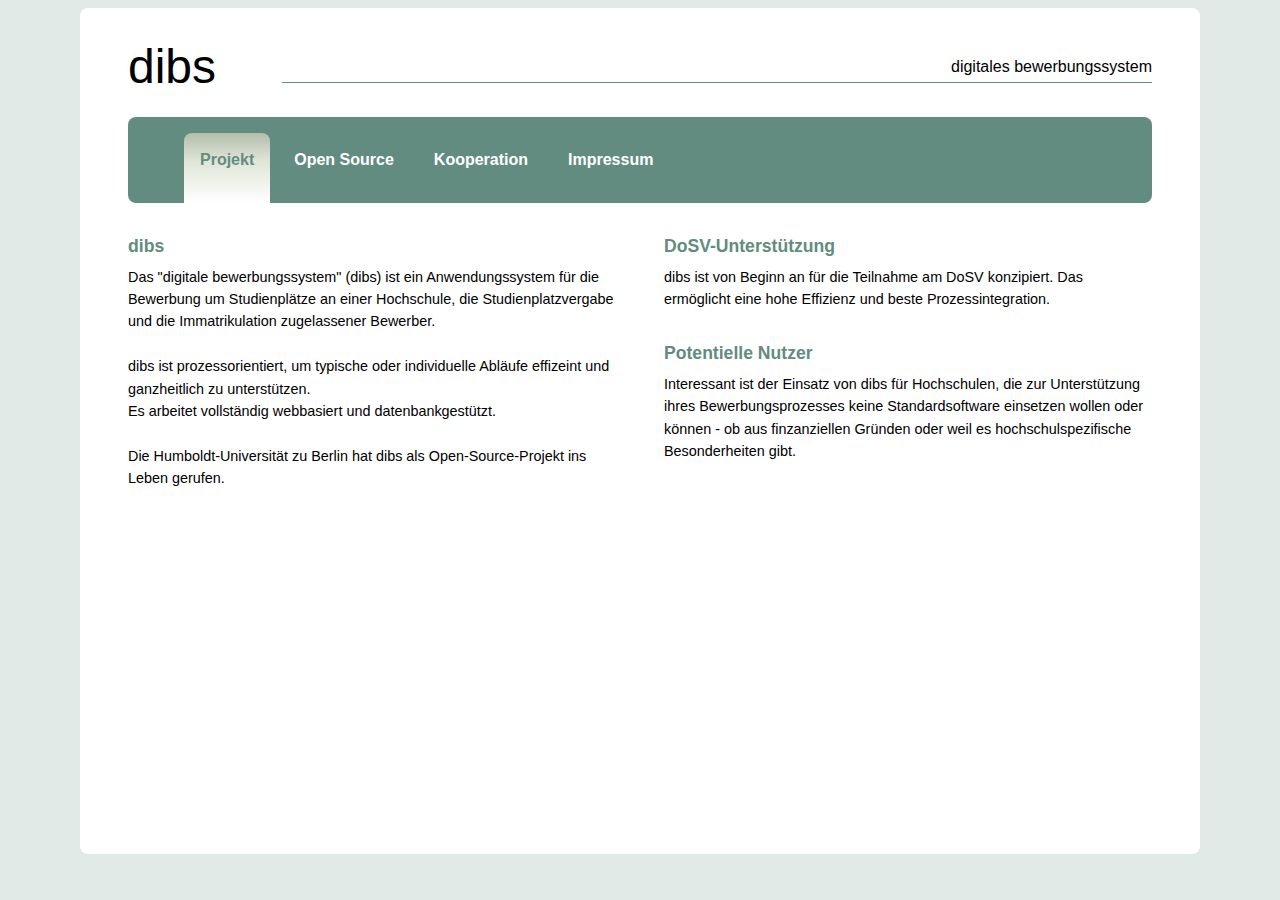
==== index.html @ a98d59cf "Initial pages" ====
<!doctype html>
<html lang="de">
    <head>
        <meta charset="utf-8">
        <title>dibs</title>
        <link rel="stylesheet" href="style.css">
    </head>
    <body>
        <div id="header">
            <div id="pseudoLogo">dibs</div>
            <div id="description">digitales bewerbungssystem</div>
            <div class="clearLeft">&nbsp;</div>
        </div>
        <div id="nav">
            <ul>
                <li><div id="current">Projekt</div></li>
                <li><a href="open_source.html">Open Source</a></li>
                <li><a href="kooperation.html">Kooperation</a></li>
                <li><a href="impressum.html">Impressum</a></li>
            </ul>
            <div class="clearLeft"></div>
        </div>
        <div id="content">
            <h2>dibs</h2>
            <p>
                Das &quot;digitale bewerbungssystem&quot; (dibs) ist ein Anwendungs&shy;system 
                f&uuml;r die Bewerbung um Studien&shy;pl&auml;tze an einer Hochschule, die 
                Studien&shy;platz&shy;vergabe und die Immatrikulation zugelassener Bewerber.
                <br>
                <br>dibs ist prozess&shy;orientiert, um typische oder indi&shy;vidu&shy;elle
                Abl&auml;ufe effizeint und ganzheitlich zu unterst&uuml;tzen.
                <br>
                Es arbeitet vollst&auml;ndig webbasiert und datenbank&shy;gest&uuml;tzt.
                <br>
                <br>Die Humboldt-Universit&auml;t zu Berlin hat dibs als Open-Source-Projekt 
                ins Leben gerufen.
            </p>
            <h2>DoSV-Unterst&uuml;tzung</h2>
            <p>
                dibs ist von Beginn an f&uuml;r die Teilnahme am DoSV konzipiert. Das erm&ouml;glicht 
                eine hohe Effizienz und beste Prozessintegration.
            </p>
            <h2>Potentielle Nutzer</h2>
            <p>
                Interessant ist der Einsatz von dibs f&uuml;r Hochschulen, die zur 
                Unter&shy;st&uuml;tzung ihres Bewerbungs&shy;prozesses keine 
                Standard&shy;software einsetzen wollen oder k&ouml;nnen - ob aus 
                finzanziellen Gr&uuml;nden oder weil es hochschulspezifische 
                Besonderheiten gibt.    
            </p>
        </div>
    </body>
</html>
---- style.css ----
/* ==== Fonts ==== */

@font-face {
    font-family: "Open Sans";
    src: url("fonts/open-sans-regular.woff");
}

@font-face {
    font-family: "Open Sans";
    src: url("fonts/open-sans-italic.woff");
    font-style: italic;
}

@font-face {
    font-family: "Open Sans";
    src: url("fonts/open-sans-bold.woff");
    font-weight: bold;
}


/* ==== General ==== */

a, body, div, h1, h2, html, img, li, p, ul {
    margin: 0;
    padding: 0;
}

html {
    padding: 0.5rem;
    background-color: hsl(163, 18%, 90%);
    font-family: Verdana, Arial, Helvetica, sans-serif;
    font-size: 100%;
    line-height: 140%;
}

body {
    max-width: 1024px;
    min-height: 750px;
    padding: 3rem;
    margin: 0 auto;
    border-radius: 0.5rem;
    background-color: #FFF;
}

h1 {
	width: 10%;
	font-weight: normal;
}

h2 {
    font-size: 110%;
    font-weight: bold;
    color: #628c80;
    margin-bottom: 0.5rem;
}

h3 {
    font-size: 90%;
    font-weight: bold;
    margin-bottom: 0.5rem;
}

ul {
    list-style-position: outside;
    list-style-type: none;
}


/* ==== Layout ==== */

header pseudoLogo a:link {
	font-size: 150%;
    text-decoration: none;
    float: left;
}

div#pseudoLogo {
	width: 15%;
	font-size: 300%;
	float: left;
}

div#pseudoLogo a:link {
    text-decoration: none;
}

div#description {
	width: 85%;
	border-bottom: 1px solid #628c80;
	padding-bottom: 0.2rem;
	text-align: right;
	float: right;
}

div.clearLeft {
    clear: left;
}

div#nav {
    margin: 1rem 0 2rem 0;
    border-radius: 0.5rem;
    padding-top: 1rem;
    padding-left: 3rem;
    background-color: #628c80;
}

div#nav > ul > li {
    margin-left: 0.5rem;
    float: left;
}

div#nav > ul > li > a,
div#nav > ul > li > a:visited,
div#nav > ul > li > div#current {
    border-radius: 0.5rem 0.5rem 0 0;
    padding: 1rem 1rem 2rem 1rem;
    color: #FFF;
    font-weight: bold;
    text-decoration: none;
    display: block;
}

div#nav > ul > li > a:focus,
div#nav > ul > li > a:hover,
div#nav > ul > li > a:active,
div#nav > ul > li > div#current {
    background: linear-gradient(to bottom, #b3bead 0%,#dfe5d7 40%,#ffffff 100%);
    background-color: #EFEFEF; /* for older browsers*/
    color: #628c80;
}

div#content {
    -moz-column-count: 2;
    -moz-column-gap: 3rem;
    -webkit-column-count: 2;
    -webkit-column-gap: 3rem;
    column-count: 2;
    column-gap: 3rem;
}

div#content > p,
div#contentOneColumn > p {
    font-size: 90%;
    margin-bottom: 2rem;
}
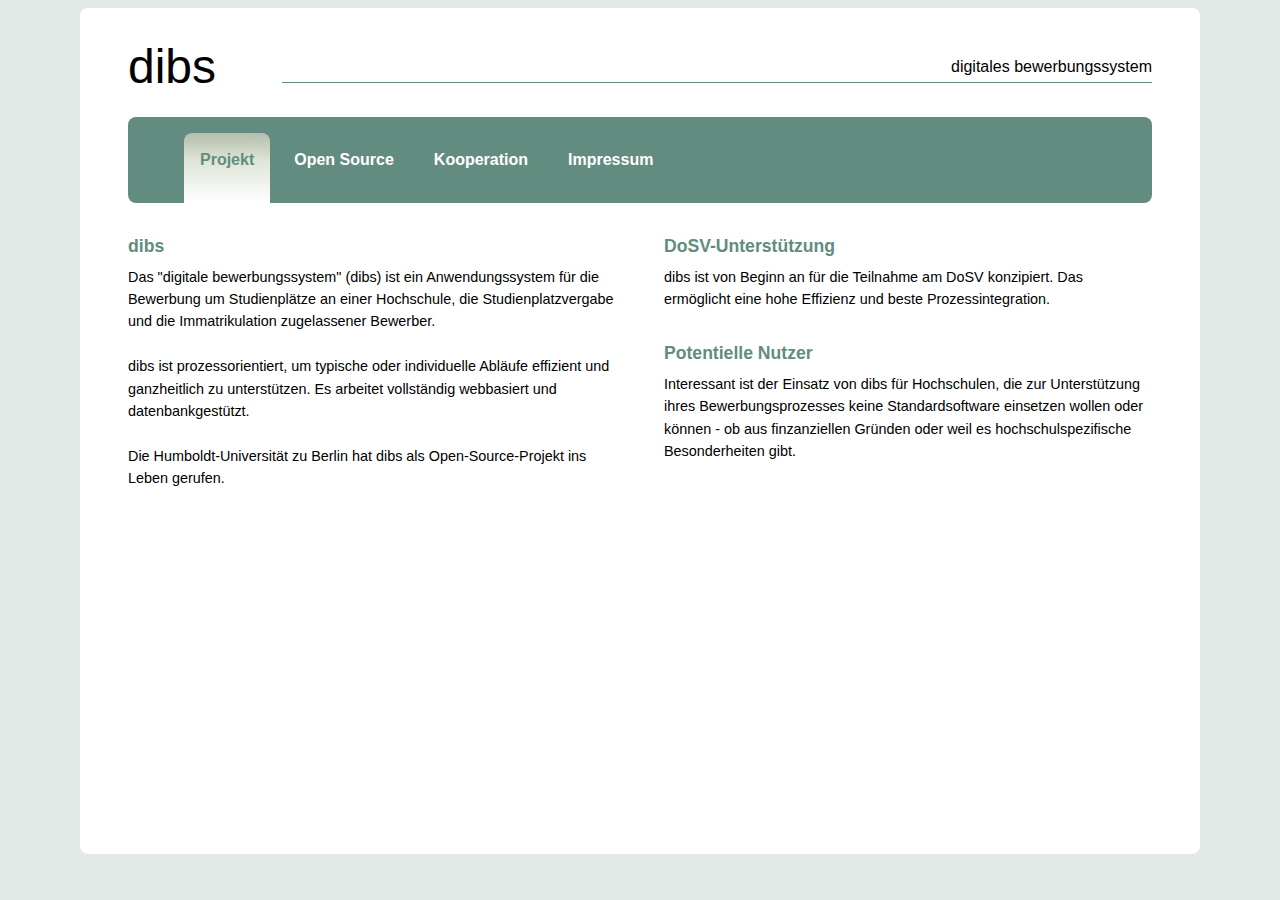
==== commit 67994254: "another typo killed" ====
--- a/index.html
+++ b/index.html
@@ -28,25 +28,24 @@
                 Studien&shy;platz&shy;vergabe und die Immatrikulation zugelassener Bewerber.
                 <br>
                 <br>dibs ist prozess&shy;orientiert, um typische oder indi&shy;vidu&shy;elle
-                Abl&auml;ufe effizeint und ganzheitlich zu unterst&uuml;tzen.
-                <br>
-                Es arbeitet vollst&auml;ndig webbasiert und datenbank&shy;gest&uuml;tzt.
+                Abl&auml;ufe effizient und ganzheitlich zu unterst&uuml;tzen. Es arbeitet 
+                vollst&auml;ndig webbasiert und datenbank&shy;gest&uuml;tzt.
                 <br>
                 <br>Die Humboldt-Universit&auml;t zu Berlin hat dibs als Open-Source-Projekt 
                 ins Leben gerufen.
             </p>
             <h2>DoSV-Unterst&uuml;tzung</h2>
             <p>
-                dibs ist von Beginn an f&uuml;r die Teilnahme am DoSV konzipiert. Das erm&ouml;glicht 
-                eine hohe Effizienz und beste Prozessintegration.
+                dibs ist von Beginn an f&uuml;r die Teilnahme am DoSV konzipiert. Das 
+                erm&ouml;glicht eine hohe Effizienz und beste Prozessintegration.
             </p>
             <h2>Potentielle Nutzer</h2>
             <p>
                 Interessant ist der Einsatz von dibs f&uuml;r Hochschulen, die zur 
                 Unter&shy;st&uuml;tzung ihres Bewerbungs&shy;prozesses keine 
                 Standard&shy;software einsetzen wollen oder k&ouml;nnen - ob aus 
-                finzanziellen Gr&uuml;nden oder weil es hochschulspezifische 
-                Besonderheiten gibt.    
+                finzanziellen Gr&uuml;nden oder weil es hochschul&shy;spezifische 
+                Besonder&shy;heiten gibt.    
             </p>
         </div>
     </body>
